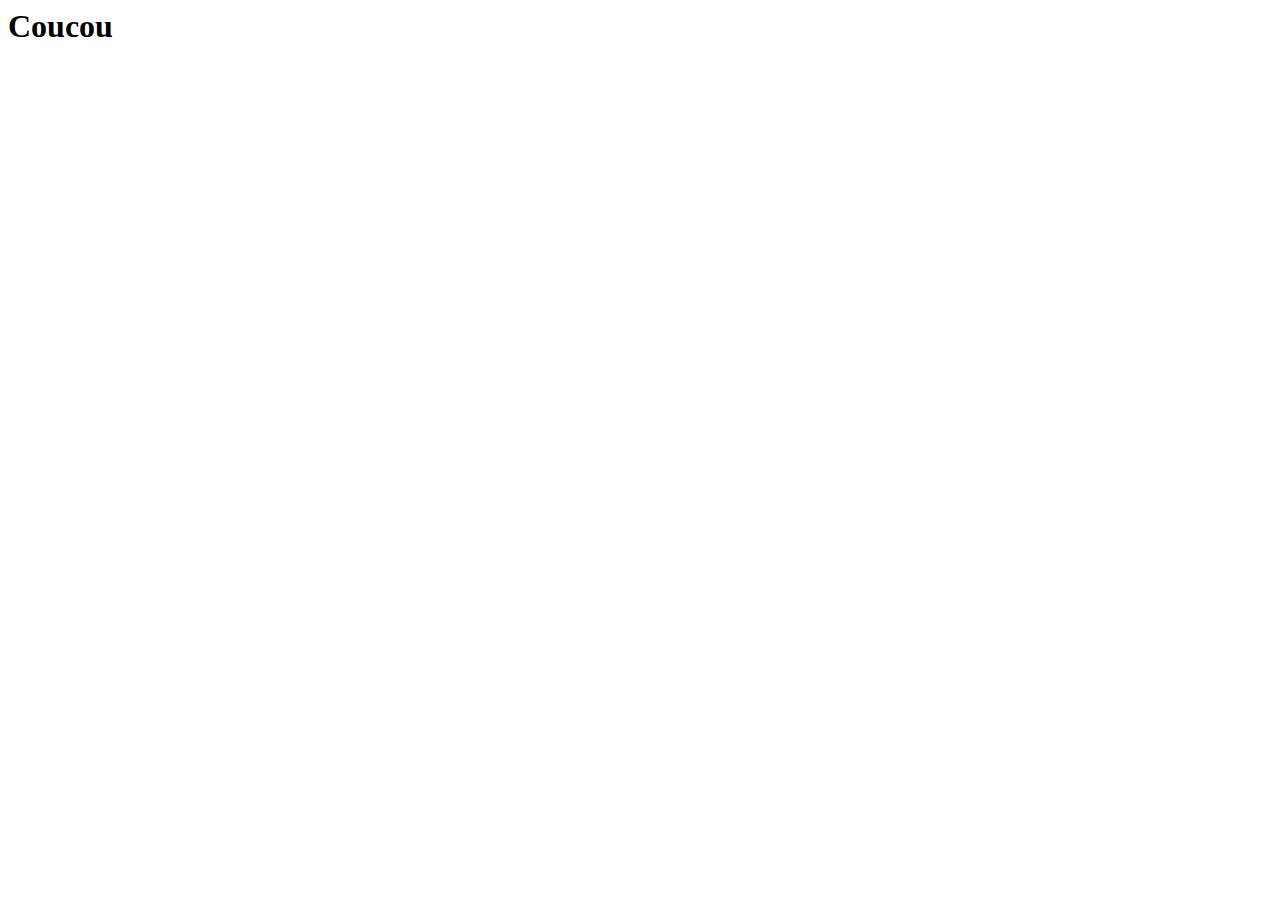
==== Code/index.html @ 95ea2a70 "Base html et js" ====
<html>
    <head>
        <meta charset="utf-8">
        <script type = "text/javascript" src = "js/d3/d3.js"></script>
        <title>DEATH NOTE</title>
    </head>
    <body>
        <script type = "text/javascript" src = "js/visualisation.js"></script>
        <h1> Coucou</h1>
    </body>
</html>
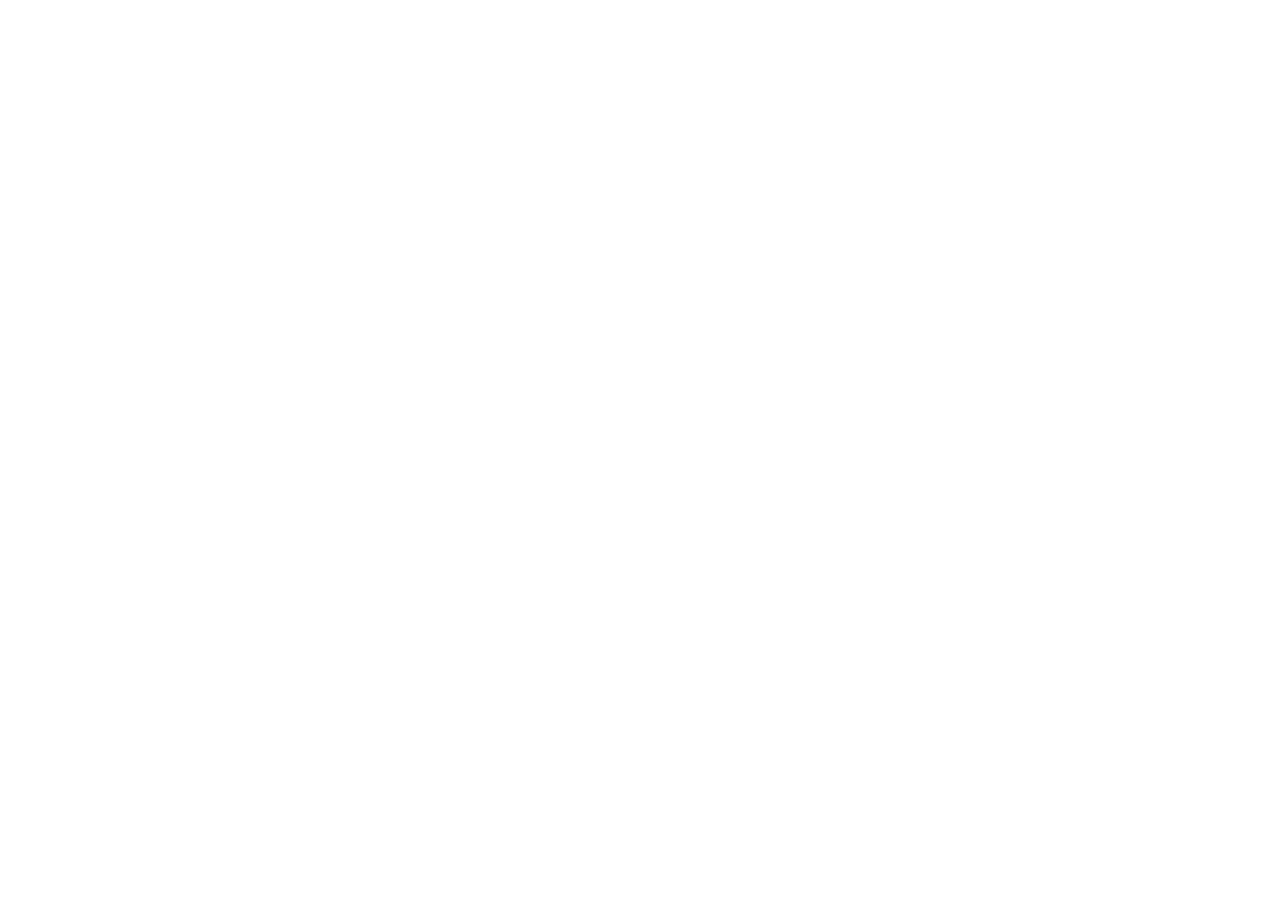
==== commit 89b01d23: "premier essai qui ne marche pas" ====
--- a/Code/index.html
+++ b/Code/index.html
@@ -6,6 +6,7 @@
     </head>
     <body>
         <script type = "text/javascript" src = "js/visualisation.js"></script>
-        <h1> Coucou</h1>
+        <div id="my_dataviz"></div>
+
     </body>
 </html>
